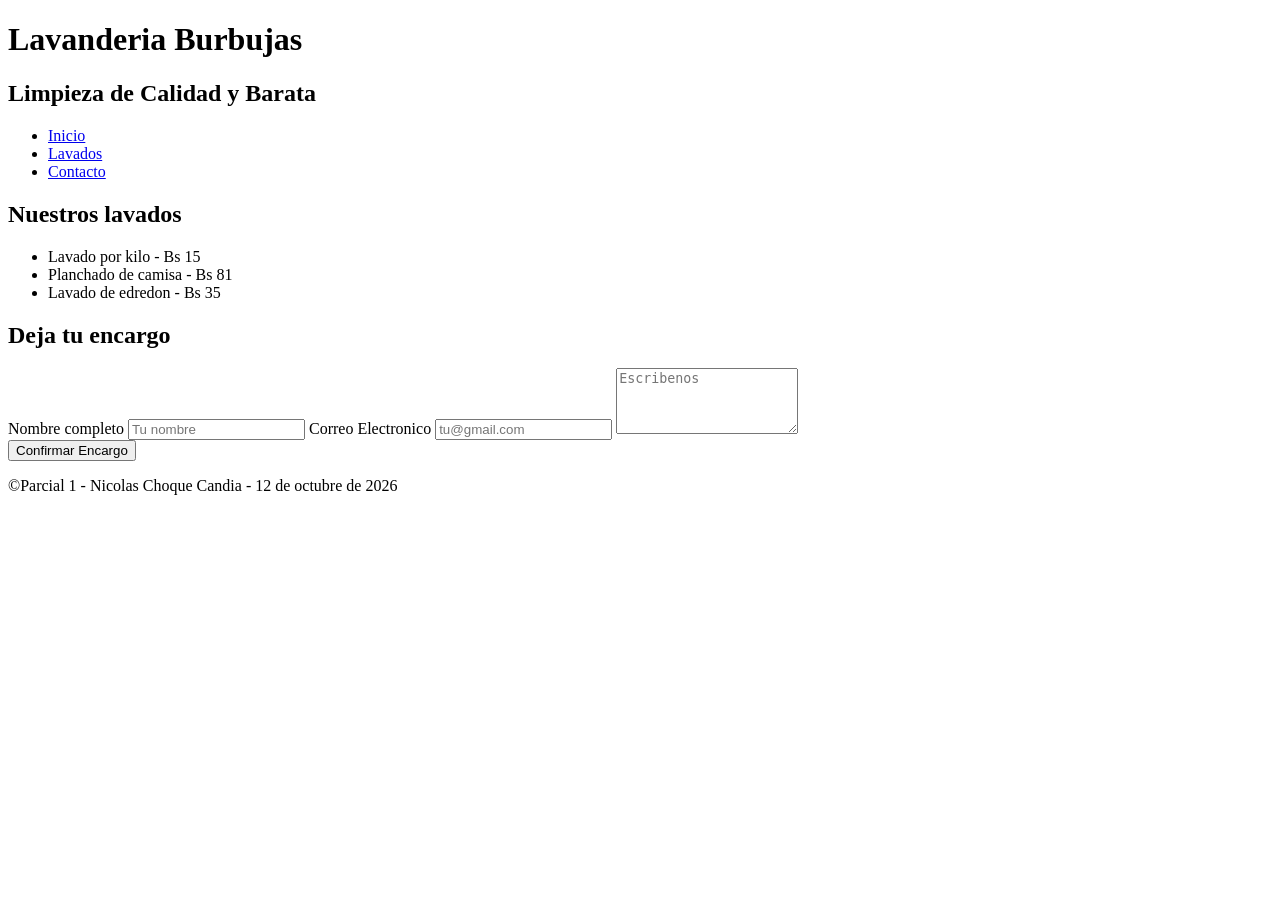
==== parcial1/index.html @ bf276cf8 "Html lavanderia burbujas" ====
<!DOCTYPE html>
<html lang="es">
    <head>
        <meta charset="UTF-8">
        <title>Lavanderia burbujas</title>
        <link rel="stylesheet" href="styles.css">
        <meta name="viewport" content="width=device-width, initial-scale=1.0">
    </head>
    <body>
        <header>
            <h1 id="inicio" class="Titulo">Lavanderia Burbujas</h1>
            <h2>Limpieza de Calidad y Barata</h2>
        </header>

        <nav>
            <ul>
                <li><a href="#inicio">Inicio</a></li>
                <li><a href="#lavados">Lavados</a></li>
                <li><a href="#Contacto">Contacto</a></li>
            </ul>
        </nav>
        <main>
            <section id="lavados" class="tarjeta">
                <h2>Nuestros lavados</h2>
                <p></p>
                <ul>
                    <li>Lavado por kilo - Bs 15</li>
                    <li>Planchado de camisa - Bs 81</li>
                    <li>Lavado de edredon - Bs 35</li>
                </ul>
            </section>
            <section id="Contacto" class="tarjeta">
                <h2>Deja tu encargo</h2>
                <form action="">
                    <label for="nombre">Nombre completo</label>
                    <input type="text" id="nombre" name="nombre" placeholder="Tu nombre" required>
                    <label for="correo">Correo Electronico</label>
                    <input type="email" id="correo" name="correo" placeholder="tu@gmail.com" required>
                    <textarea name="encargo" id="encargo" rows="4" placeholder="Escribenos"></textarea>
                </form>
            <button id="btn-confirmar" type="button">Confirmar Encargo</button>
            <p id="mensaje" class="oculto"></p>
            </section>

        </main>
        <footer>
            <p>&copy;Parcial 1 - Nicolas Choque Candia - 12 de octubre de 2026</p>
        </footer>
        <script src="script.js" defer></script>
    </body>   
</html>
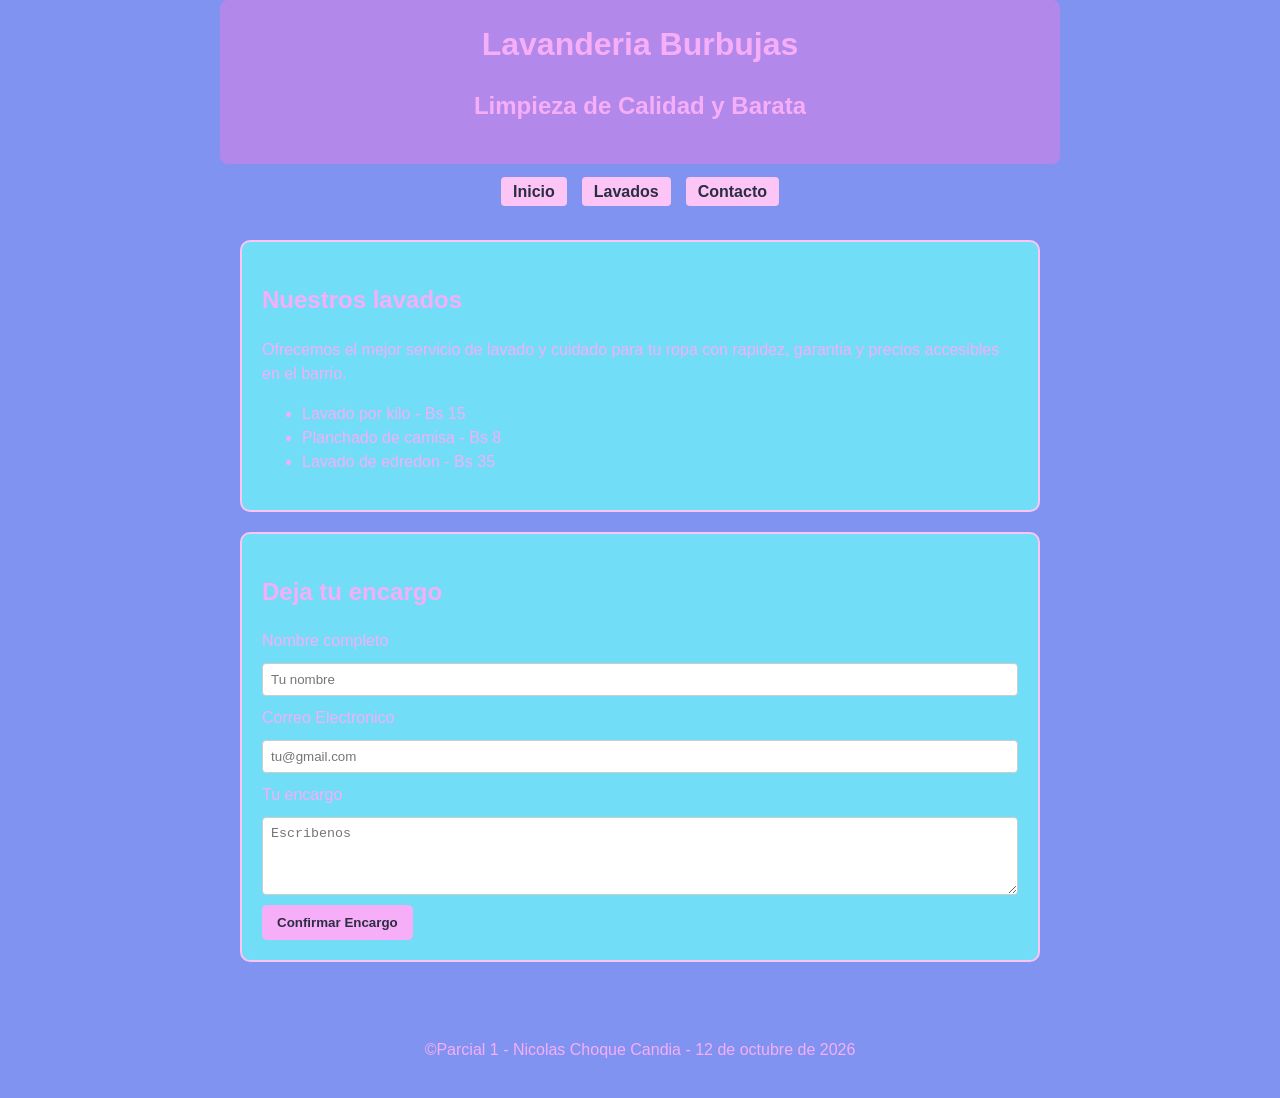
==== commit 3be51a6e: "css y js funcionando" ====
--- a/parcial1/index.html
+++ b/parcial1/index.html
@@ -22,10 +22,10 @@
         <main>
             <section id="lavados" class="tarjeta">
                 <h2>Nuestros lavados</h2>
-                <p></p>
+                <p>Ofrecemos el mejor servicio de lavado y cuidado para tu ropa con rapidez, garantia y precios accesibles en el barrio.</p>
                 <ul>
                     <li>Lavado por kilo - Bs 15</li>
-                    <li>Planchado de camisa - Bs 81</li>
+                    <li>Planchado de camisa - Bs 8</li>
                     <li>Lavado de edredon - Bs 35</li>
                 </ul>
             </section>
@@ -36,6 +36,7 @@
                     <input type="text" id="nombre" name="nombre" placeholder="Tu nombre" required>
                     <label for="correo">Correo Electronico</label>
                     <input type="email" id="correo" name="correo" placeholder="tu@gmail.com" required>
+                    <label for="encargo">Tu encargo</label>
                     <textarea name="encargo" id="encargo" rows="4" placeholder="Escribenos"></textarea>
                 </form>
             <button id="btn-confirmar" type="button">Confirmar Encargo</button>
--- a/parcial1/styles.css
+++ b/parcial1/styles.css
@@ -0,0 +1,104 @@
+header {
+    max-width: 800px;
+    background-color: #b388eb;
+    border-radius: 8px;
+    margin: 0 auto;
+    padding: 20px;
+    text-align: center;
+}
+main {
+    max-width: 800px;
+    margin: 0 auto;
+    padding: 20px;
+}
+.Titulo {
+    color: #f7aef8;
+    margin: 0;
+}
+body {
+    font-family: Arial, sans-serif;
+    line-height: 1.5;
+    background-color: #8093f1;
+    color: #f7aef8;
+    margin: 0;
+    padding: 0;
+}
+nav {
+    display: flex;
+    justify-content: center;
+}
+nav ul {
+    display: flex;
+    justify-content: center;
+    gap: 15px;
+    list-style: none;
+    padding: 0;
+}
+nav a {
+    text-decoration: none;
+    color: #2b2d42;
+    font-weight: bold;
+    padding: 6px 12px;
+    border-radius: 4px;
+    background-color: #fdc5f5;
+}
+
+.tarjeta {
+    background-color: #72ddf7;
+    padding: 20px;
+    margin-bottom: 20px;
+    border: 2px solid #fdc5f5;
+    border-radius: 10px;
+}
+form {
+    display: flex;
+    flex-direction: column;
+    gap: 10px;
+}
+
+input, textarea {
+    padding: 8px;
+    border: 1px solid #ccc;
+    border-radius: 4px;
+    width: 100%;
+    box-sizing: border-box;
+}
+
+button {
+    background-color: #f7aef8;
+    color: #2b2d42;
+    border: none;
+    padding: 10px 15px;
+    border-radius: 5px;
+    font-weight: bold;
+    cursor: pointer;
+    margin-top: 10px;
+}
+
+.oculto {
+    display: none;
+}
+
+footer {
+    max-width: 800px;
+    margin: 0 auto;
+    padding: 20px;
+    text-align: center;
+    font-size: 1;
+    padding: 20px;
+}
+
+@media (max-width: 600px) {
+    nav ul {
+        display: block;
+    }
+    
+    nav ul li {
+        margin-bottom: 8px;
+    }
+
+    .tarjeta {
+        width: 100%;
+        padding: 15px;
+    }
+}
